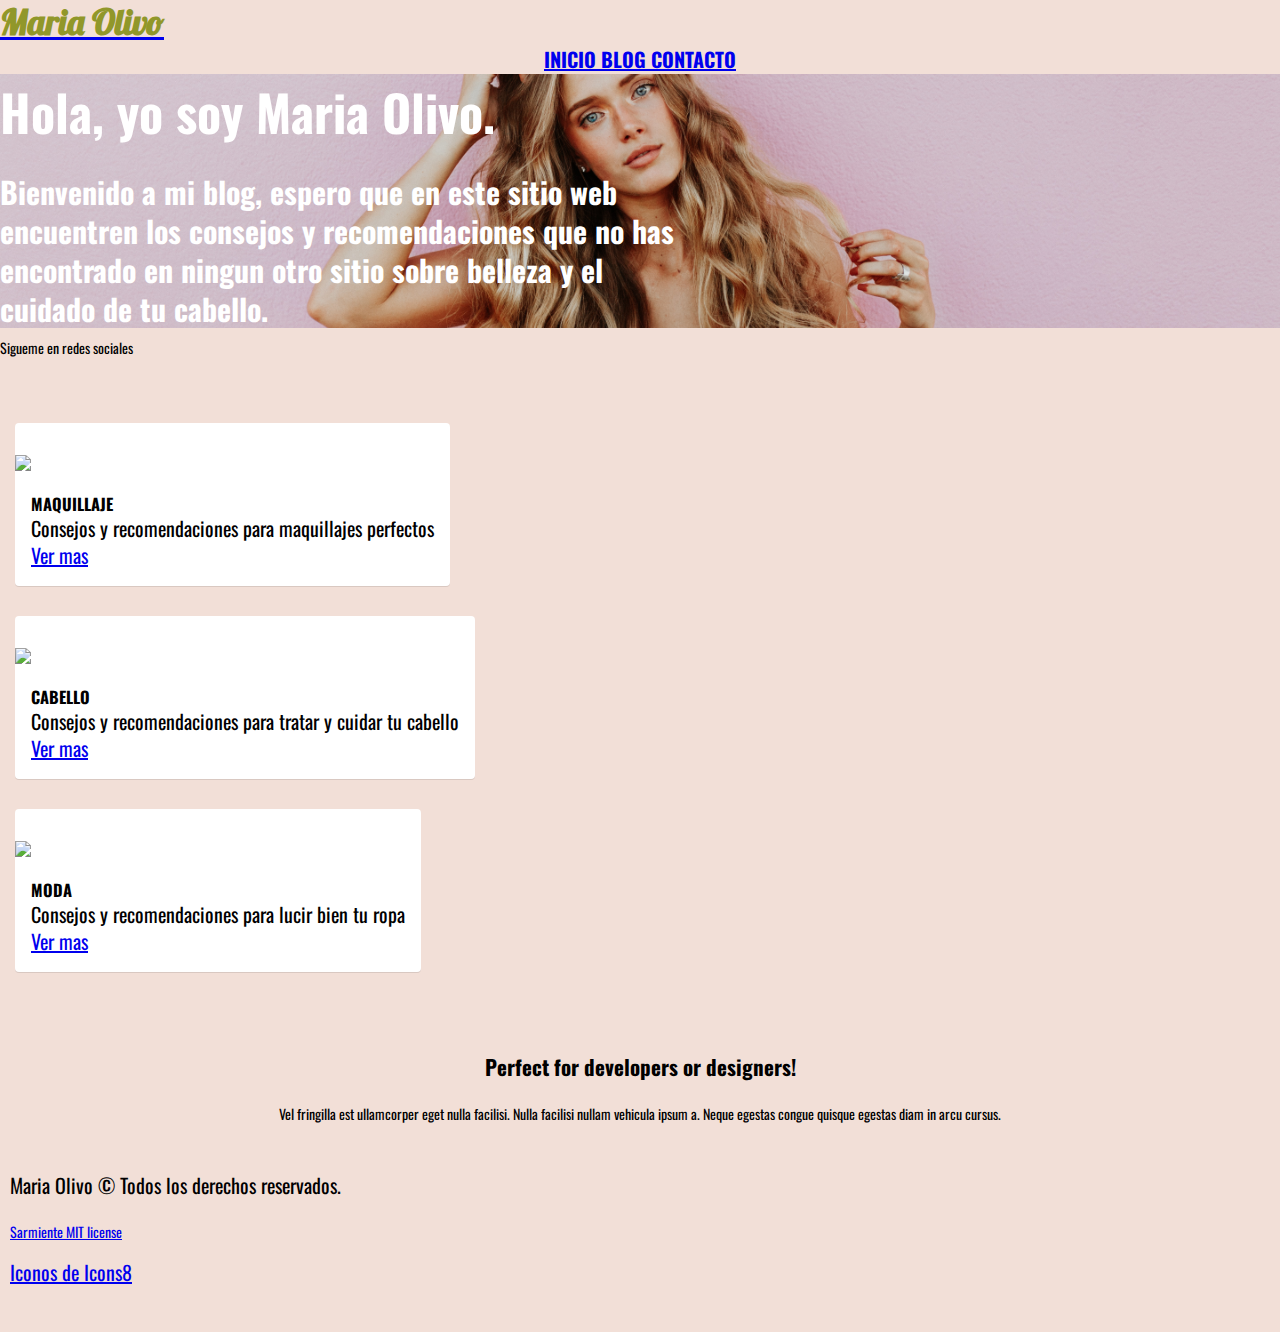
==== index.html @ 28161ea5 "committtt" ====
<!DOCTYPE html>
<html>
    <head>
        <meta charset="utf-8">
        <meta http-equiv="X-UA-Compatible" content="IE=edge">
        <meta name="viewport" content="width=device-width, initial-scale=1">
        <title>Maria Olivo - Blog de belleza</title>
        <link rel="shortcut icon" href="../images/fav_icon.png" type="image/x-icon">
        <script src="https://kit.fontawesome.com/6e7b88c5e0.js" crossorigin="anonymous"></script>
        <link href="https://fonts.googleapis.com/css?family=Open+Sans" rel="stylesheet">
        <!-- Bulma Version 0.8.x-->
        <link rel="stylesheet" href="https://unpkg.com/bulma@0.8.0/css/bulma.min.css" />
        <link rel="stylesheet" href="style.css">
        <script src="main.js"></script>
        <link rel="stylesheet" href="https://unpkg.com/bulma-modal-fx/dist/css/modal-fx.min.css" />
    </head>
    <body>
        <nav class="navbar">
            <div class="container">
                <div class="navbar-brand">
                    <a class="navbar-item" href="https://sarmiente.github.io/maria/">
                            <h1 id="logo" class="title is-4">Maria Olivo</h1>
                        </a>
                    <span class="navbar-burger burger" data-target="navbarMenu">
                            <span></span>
                    <span></span>
                    <span></span>
                    </span>
                </div>
                <div id="navbarMenu" class="navbar-menu">
                    <div class="navbar-end">
                        <a href="https://sarmiente.github.io/maria/" class="navbar-item">
                                Inicio
                            </a>
                        <a href="#blog" class="navbar-item">
                                Blog
                            </a>
                        <a href="./views/contact.html" class="navbar-item">
                                Contacto
                            </a>
                        
                        
                               
                            </div>
                        </div>
                    </div>
                </div>
            </div>
        </nav>
            <div class="hero-body">
                <div class="container has-text-centered">
                    <h1 class="title is-1">
                    Hola, yo soy Maria Olivo.
                    </h1>
                    <h2 class="subtitle is-3">
                    Bienvenido a mi blog, espero que en este sitio web encuentren los consejos y recomendaciones
                    que no has encontrado en ningun otro sitio sobre belleza y el cuidado de tu cabello.
                    </h2>
                </div>
            </div>
        
        <div class="box cta">
            <p class="has-text-centered is-size-4">
                <span class="is-size-6">Sigueme en redes sociales</span> 
                <span class="icon">
                   <a href=""> <i class="fab fa-facebook"></i></a>
                  </span>
                  <span class="icon">
                    <a href=""><i style="color: brown;" class="fab fa-instagram"></i></a>
                  </span>
                  <span class="icon">
                    <a href=""><i style="color: crimson;" class="fab fa-pinterest"></i></a>
                  </span>
            </p>
        </div>
        <section id="blog" class="container">
            <div class="columns features">
                <div class="column is-4">
                    <div class="card is-shady">
                        <div class="card-image has-text-centered">
                            <img src="https://img.icons8.com/plasticine/100/000000/lipstick.png"/>
                        </div>
                        <div class="card-content">
                            <div class="content has-text-centered">
                                <h3>MAQUILLAJE</h3>
                                <p class="text">Consejos y recomendaciones para maquillajes perfectos</p>
                                <p class="btn"><a href="./views/maquillaje.html">Ver mas</a></p>
                            </div>
                        </div>
                    </div>
                </div>
                <div class="column is-4">
                    <div class="card is-shady">
                        <div class="card-image has-text-centered">
                            <img src="https://img.icons8.com/nolan/96/hair-dryer.png"/>
                        </div>
                        <div class="card-content has-text-centered">
                            <div class="content">
                                <h3>CABELLO</h3>
                                <p class="text">Consejos y recomendaciones para tratar y cuidar tu cabello</p>
                                <p class="btn"><a href="./views/cabello.html">Ver mas</a></p>
                            </div>
                        </div>
                    </div>
                </div>
                <div class="column is-4">
                    <div class="card is-shady">
                        <div class="card-image has-text-centered">
                            <img src="https://img.icons8.com/officel/80/000000/dress-front-view.png"/>
                        </div>
                        <div class="card-content has-text-centered">
                            <div class="content">
                                <h3> MODA </h3>
                                <p class="text">Consejos y recomendaciones para lucir bien tu ropa </p>
                                <p class="btn"><a href="./views/moda.html">Ver mas</a></p>
                            </div>
                        </div>
                    </div>
                </div>
               
            </div>
            <div class="intro column is-8 is-offset-2">
                <h2 class="title">Perfect for developers or designers!</h2><br>
                <p class="subtitle">Vel fringilla est ullamcorper eget nulla facilisi. Nulla facilisi nullam vehicula ipsum a. Neque egestas congue quisque egestas diam in arcu cursus.</p>
            </div>
           
        </section>

        <footer>
            <div class="container has-text-centered">
                <p>Maria Olivo © Todos los derechos reservados.</p>
                </div>
                <br>
                <div class="content has-text-centered">
                    <p>
                        <a class="icon" href="https://facebook.com/">
                            <i class="fab fa-facebook"></i>
                        </a>
                        <a class="icon" href="https://facebook.com/">
                            <i style="color: brown;" class="fab fa-instagram"></i>
                        </a>
                        <a class="icon" href="https://facebook.com/">
                            <i style="color: crimson;" class="fab fa-pinterest"></i>
                        </a>
                    </p>
                    <div class="control level-item">
                       
                        <a href="https://github.com/BulmaTemplates/bulma-templates">
                             <div class="tags has-addons">
                                <span class="tag is-dark is-size-6">Sarmiente</span>
                                <span class="tag is-info is-size-6">MIT license</span>
                            </div>
                        </a>
                      
                    </div>
                    <p class="subtitle is-6">
                        <a href="https://icons8.com/">Iconos de Icons8</a>
                    </p>
                </div>
            </div>
            
        </footer>
    </body>
</html>
---- style.css ----
@import url('https://fonts.googleapis.com/css2?family=Lobster&family=Montserrat+Alternates:wght@200&family=Oswald:wght@300&display=swap');
*{
  margin: 0;
  padding: 0;
  box-sizing: border-box;
}
body {
    overflow-x: hidden;
    width: 100%;
    height: 100%;
    font-size: 14px;
    background: #F2DFD7;   
    font-family: 'Lobster', cursive;
    font-family: 'Montserrat Alternates', sans-serif;
    font-family: 'Oswald', sans-serif;
}
.navbar.is-white {
    background: #F0F2F4;
}
#logo {
  font-family: 'Lobster', cursive;
    font-size: 35px;
    font-weight: bold;
    color: #91972A;
  }
.navbar-menu {
  font-weight: bold;
    font-size: 20px;
    color: black;
    text-transform: uppercase;
}
#navbarMenu {
    
    text-align: center;
}
 
.hero-body{
  background-image: url("/images/image1.jpg");
  background-size: cover;
  background-repeat: no-repeat;
  background-position: center;
}
.hero-body .container {
  max-width: 700px;
  
}

.hero-body .title {
  font-size: 25px;
  color: #FFFFFF !important;
}
.hero-body .subtitle {
  color: #fff !important;
  padding-top: 1.5rem;
  font-weight: bold;
  font-size: 18px;
  line-height: 1.3;
}
.features {
  padding: 1rem 0;
}
.box.cta {
  border-radius: 0;
  border-left: none;
  border-right: none;
}
.box.cta .icon{
  font-size: 18px;
  margin-left: 5px;
}

img {
  width: 60px;
}
.card-image > img {
  font-size: 8rem;
  padding-top: 2rem;
  
  color: #209cee;
}
.card-content .content {
  font-size: 14px;
  
  
}
.card-content .text {
  line-height: 1.2;
  font-size: 20px;
}
.card-content .btn {
  font-size: 20px;
}

.card {
  box-shadow: 0px 2px 4px rgba(0, 0, 0, 0.18);
  margin-bottom: 2rem;
}
.intro {
  padding: 1rem 0;
  text-align: center;
}

.tile.notification {
  display: flex;
  justify-content: center;
  flex-direction: column;
}
.is-shady {
animation: flyintoright .4s backwards;
background: #fff;
box-shadow: rgba(0, 0, 0, .1) 0 1px 0;
border-radius: 4px;
display: inline-block;
margin: 15px;
position: relative;
transition: all .2s ease-in-out;
}
.is-shady:hover {
box-shadow: 0 10px 16px rgba(0, 0, 0, .13), 0 6px 6px rgba(0, 0, 0, .19);
}
/*adds font awesome stars*/

footer {
  width: 100%;
  height: auto;
  padding: 10px;
  margin-top: 20px;
  margin-bottom: 35px;
}
footer p {
  font-size: 20px;
}
footer .subtitle {
  margin-top: 15px;
}
@media screen and (min-width: 620px) {
  .box.cta .icon{
    margin-left: 20px;
    font-size: 22px;
  }
  .hero-body .title {
    font-size: 30px;
  }
  .hero-body .subtitle {
   font-size: 20px;
  }
  .features {
    padding: 3rem 0;
  }
  .card-content .content {
    font-size: 14px;
    margin: 1rem 1rem;
  }
  .card-content .content h4 {
    font-size: 16px;
    font-weight: 700;
  }
}
@media screen and (min-width:840px){
 
}
@media screen and (min-width:1020px){
  .hero-body .title {
    font-size: 50px;
  }
  .hero-body .subtitle {
    font-size: 30px;
  }
}
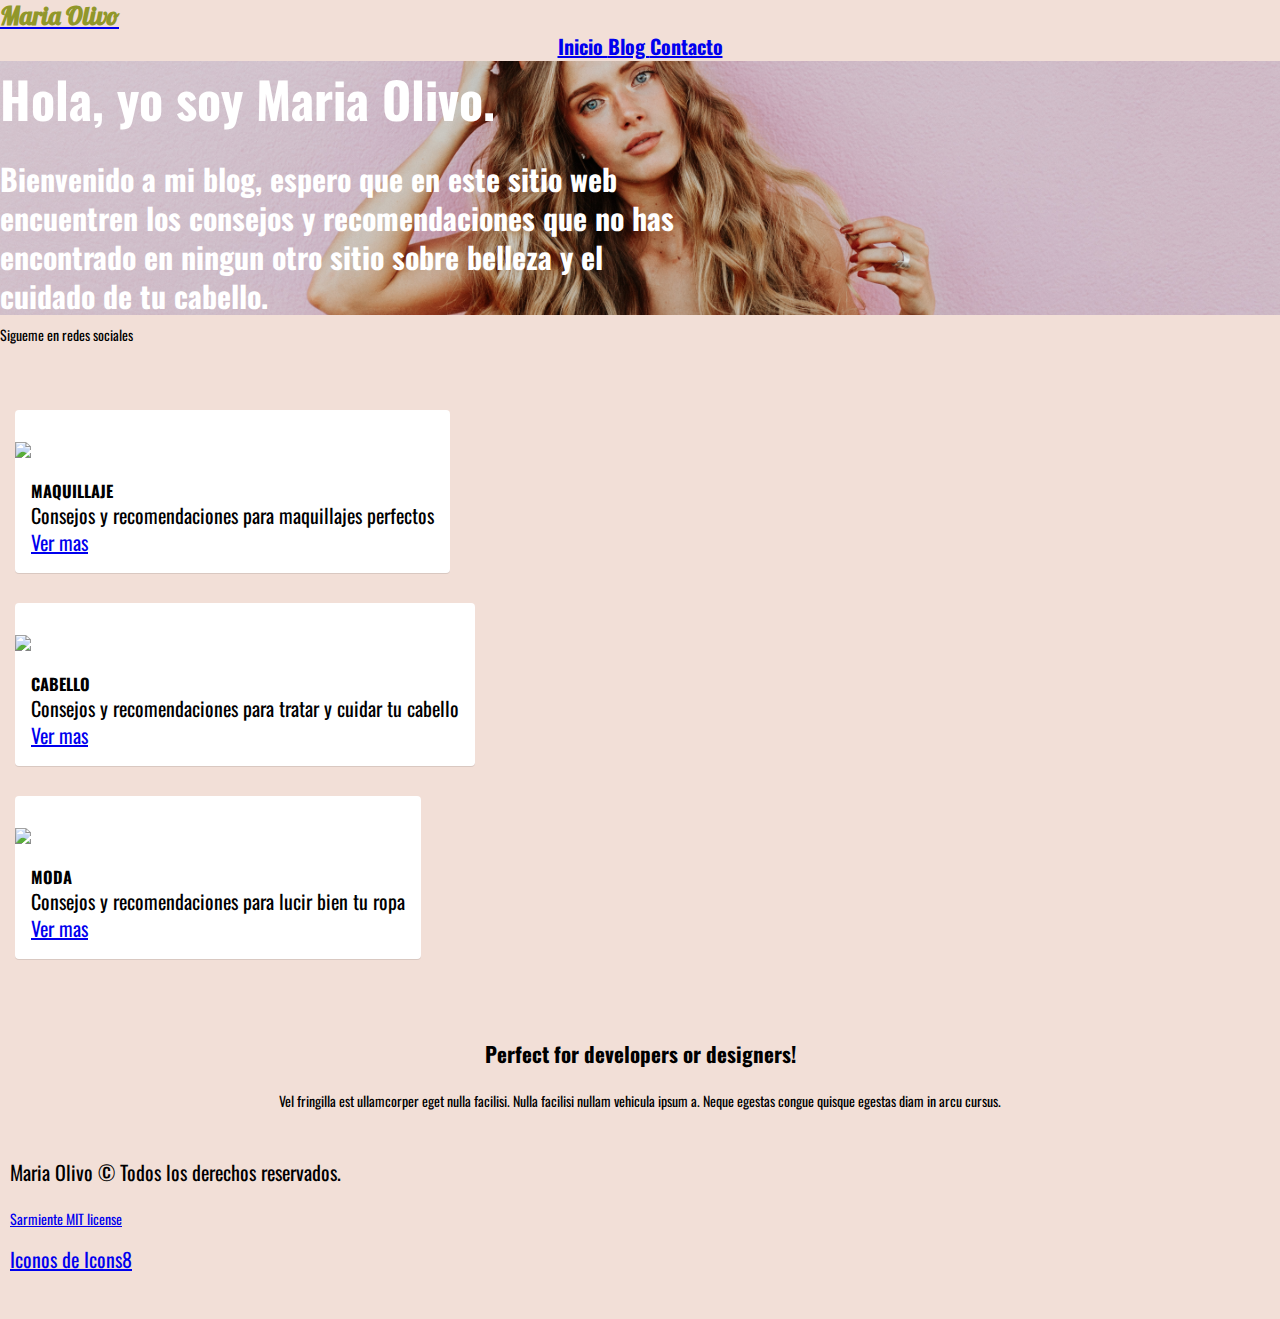
==== commit fc891107: "commit" ====
--- a/index.html
+++ b/index.html
@@ -18,7 +18,7 @@
         <nav class="navbar">
             <div class="container">
                 <div class="navbar-brand">
-                    <a class="navbar-item" href="https://sarmiente.github.io/maria/">
+                    <a class="navbar-item" href="index.html">
                             <h1 id="logo" class="title is-4">Maria Olivo</h1>
                         </a>
                     <span class="navbar-burger burger" data-target="navbarMenu">
@@ -29,19 +29,16 @@
                 </div>
                 <div id="navbarMenu" class="navbar-menu">
                     <div class="navbar-end">
-                        <a href="https://sarmiente.github.io/maria/" class="navbar-item">
+                        <a href="index.html" class="navbar-item">
                                 Inicio
                             </a>
                         <a href="#blog" class="navbar-item">
                                 Blog
                             </a>
-                        <a href="./views/contact.html" class="navbar-item">
+                        <a href="contact.html" class="navbar-item">
                                 Contacto
                             </a>
-                        
-                        
-                               
-                            </div>
+                           </div>
                         </div>
                     </div>
                 </div>
@@ -84,7 +81,7 @@
                             <div class="content has-text-centered">
                                 <h3>MAQUILLAJE</h3>
                                 <p class="text">Consejos y recomendaciones para maquillajes perfectos</p>
-                                <p class="btn"><a href="./views/maquillaje.html">Ver mas</a></p>
+                                <p class="btn"><a href="./maquillaje.html">Ver mas</a></p>
                             </div>
                         </div>
                     </div>
@@ -98,7 +95,7 @@
                             <div class="content">
                                 <h3>CABELLO</h3>
                                 <p class="text">Consejos y recomendaciones para tratar y cuidar tu cabello</p>
-                                <p class="btn"><a href="./views/cabello.html">Ver mas</a></p>
+                                <p class="btn"><a href="./cabello.html">Ver mas</a></p>
                             </div>
                         </div>
                     </div>
@@ -112,7 +109,7 @@
                             <div class="content">
                                 <h3> MODA </h3>
                                 <p class="text">Consejos y recomendaciones para lucir bien tu ropa </p>
-                                <p class="btn"><a href="./views/moda.html">Ver mas</a></p>
+                                <p class="btn"><a href="./moda.html">Ver mas</a></p>
                             </div>
                         </div>
                     </div>
--- a/style.css
+++ b/style.css
@@ -18,16 +18,15 @@
     background: #F0F2F4;
 }
 #logo {
-  font-family: 'Lobster', cursive;
-    font-size: 35px;
-    font-weight: bold;
+    font-family: 'Lobster', cursive;
+    font-size: 25px;
     color: #91972A;
   }
 .navbar-menu {
   font-weight: bold;
     font-size: 20px;
     color: black;
-    text-transform: uppercase;
+    
 }
 #navbarMenu {
     
@@ -35,7 +34,7 @@
 }
  
 .hero-body{
-  background-image: url("/images/image1.jpg");
+  background-image: url("./images/image1.jpg");
   background-size: cover;
   background-repeat: no-repeat;
   background-position: center;
